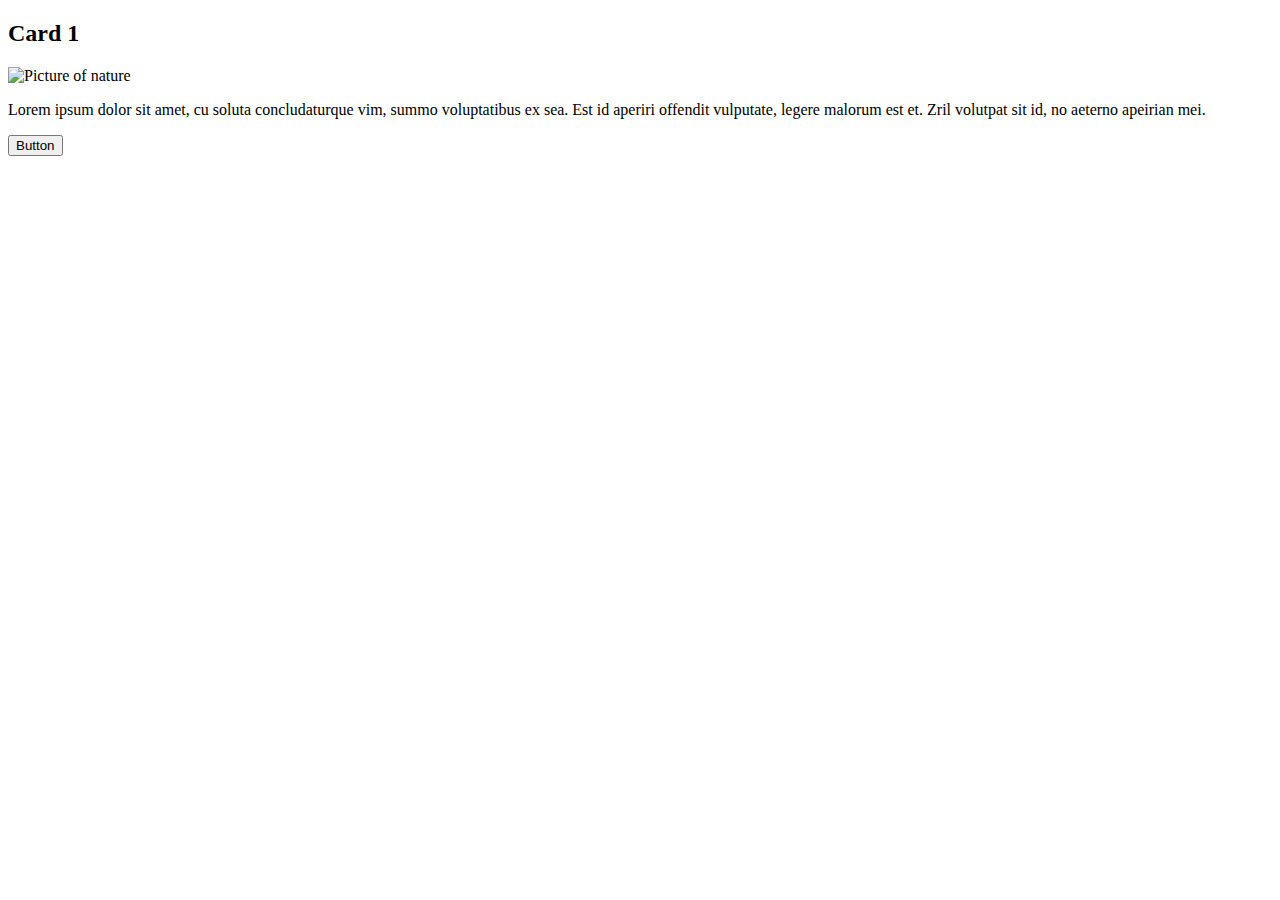
==== lab01/exercise01/index.html @ cbc057d3 "first commit" ====
<!DOCTYPE html>
<html lang="en" >
<head>
    <meta charset="UTF-8">
    <title>HTML Box Model</title>
    <!-- <link rel="stylesheet" href="style.css"> -->
</head>
<body>

    <section>
        <h2>Card 1</h2>
        <img src="https://picsum.photos/id/10/360/260" alt="Picture of nature" />
        <p>Lorem ipsum dolor sit amet, cu soluta concludaturque vim, summo voluptatibus ex sea. Est id aperiri offendit vulputate, legere malorum est et. Zril volutpat sit id, no aeterno apeirian mei.</p>
        <button>Button</button>
    </section>
  
</body>
</html>
---- lab01/exercise01/style.css ----
body * {
    box-sizing: border-box;
}

body {
    font-family: Arial, Helvetica, sans-serif;
}

/*
Add some style blocks below this line to style the card.
*/
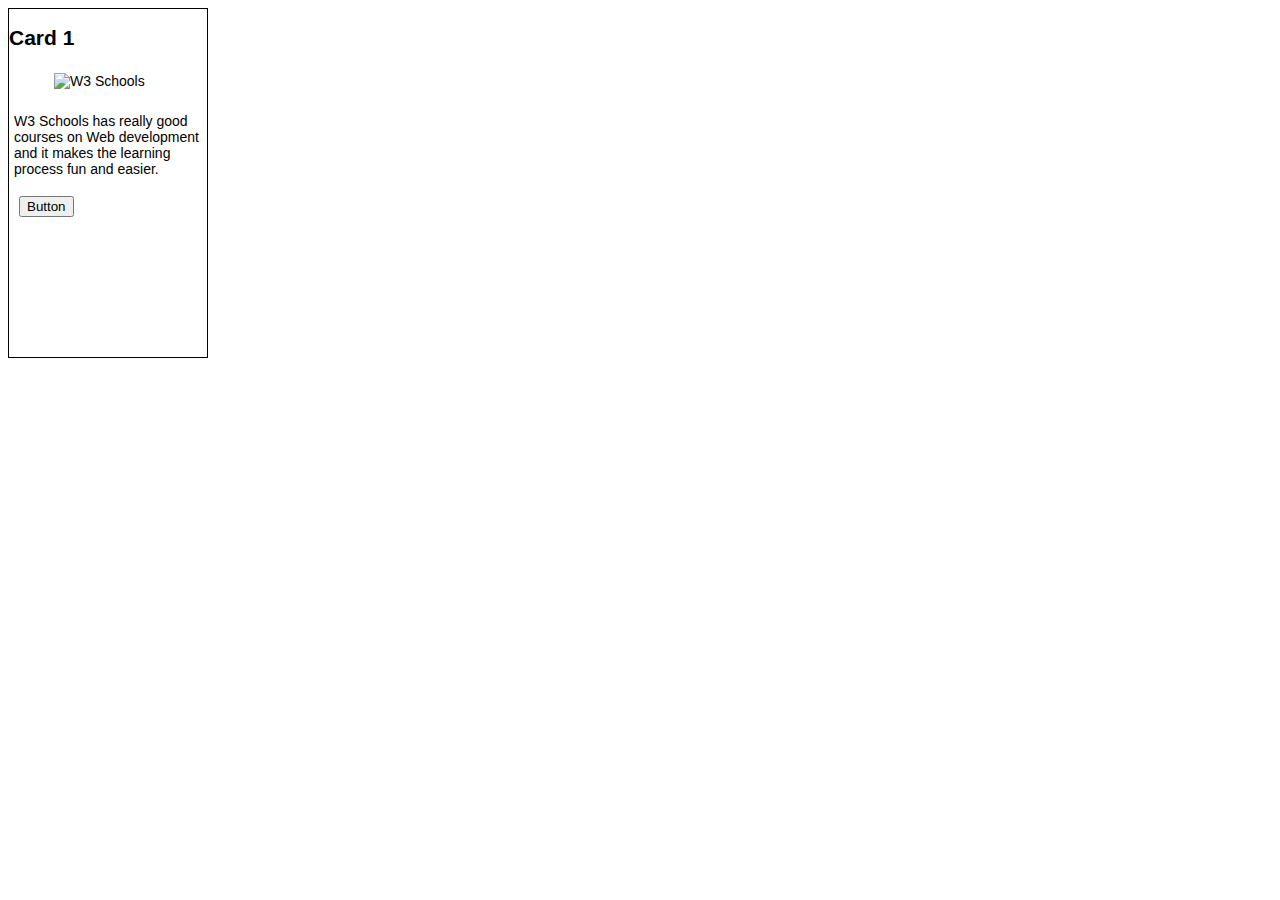
==== commit 662cbea4: "Lab01 updates" ====
--- a/lab01/exercise01/index.html
+++ b/lab01/exercise01/index.html
@@ -3,15 +3,17 @@
 <head>
     <meta charset="UTF-8">
     <title>HTML Box Model</title>
-    <!-- <link rel="stylesheet" href="style.css"> -->
+    <link rel="stylesheet" href="style.css"> 
 </head>
 <body>
 
     <section>
-        <h2>Card 1</h2>
-        <img src="https://picsum.photos/id/10/360/260" alt="Picture of nature" />
-        <p>Lorem ipsum dolor sit amet, cu soluta concludaturque vim, summo voluptatibus ex sea. Est id aperiri offendit vulputate, legere malorum est et. Zril volutpat sit id, no aeterno apeirian mei.</p>
-        <button>Button</button>
+        <div>
+            <h2>Card 1</h2>
+            <img src="https://www.w3schools.com/images/w3schools_green.jpg" alt="W3 Schools"/>
+            <p>W3 Schools has really good courses on Web development and it makes the learning process fun and easier.</p>
+            <button>Button</button>
+        </div>
     </section>
   
 </body>
--- a/lab01/exercise01/style.css
+++ b/lab01/exercise01/style.css
@@ -1,11 +1,27 @@
 body * {
-    box-sizing: border-box;
+  box-sizing: border-box;
 }
 
 body {
-    font-family: Arial, Helvetica, sans-serif;
+  font-family: Arial, Helvetica, sans-serif;
+  font-size: 14px;
 }
 
-/*
-Add some style blocks below this line to style the card.
-*/
+div {
+  height: 350px;
+  width: 200px;
+  display: block;
+  border: 0.5px solid black;
+}
+
+p {
+  padding: 5px;
+}
+
+img {
+  padding: 5px 45px 5px 45px;
+}
+
+button {
+  margin: 0 10px;
+}
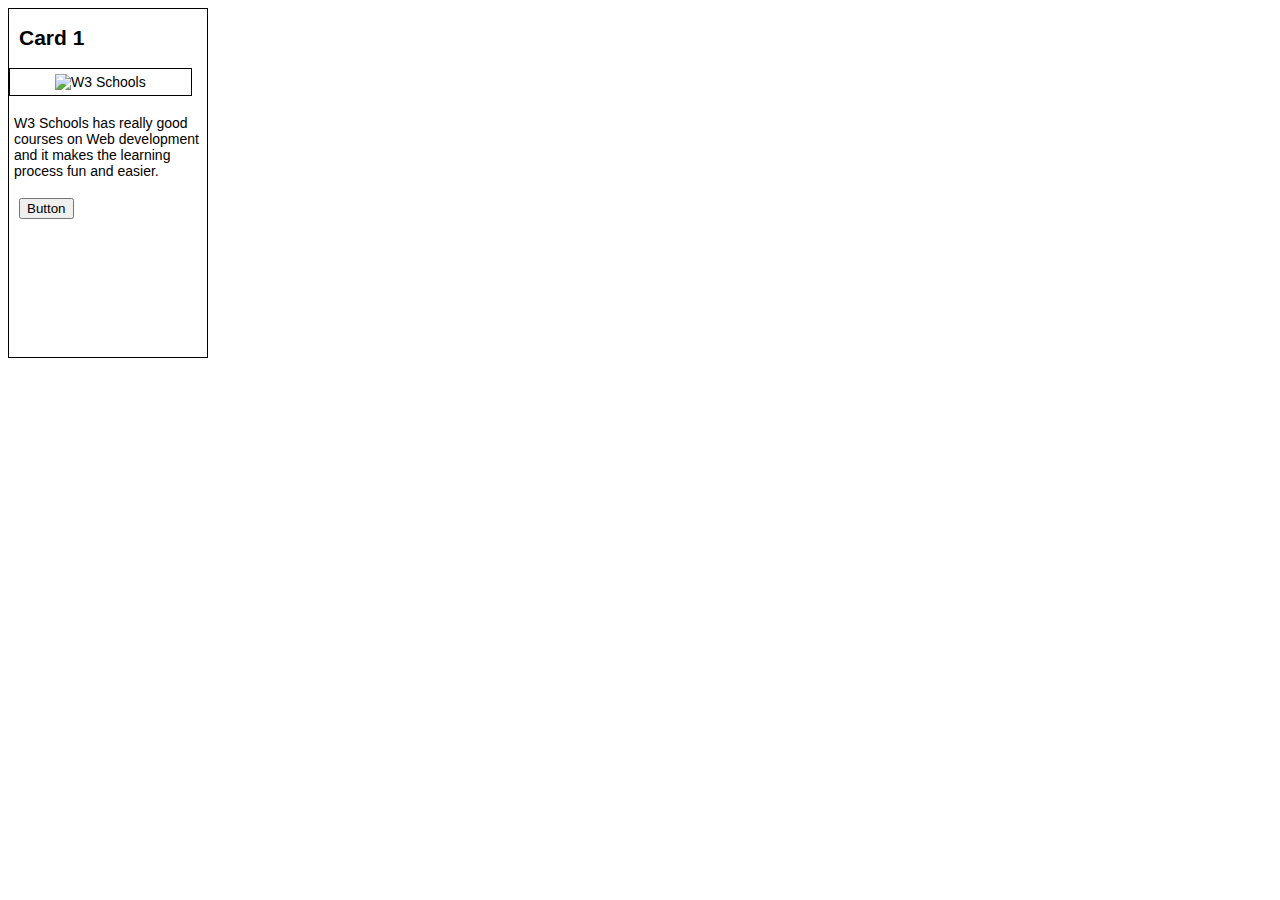
==== commit 5919b187: "Lab01 updates" ====
--- a/lab01/exercise01/index.html
+++ b/lab01/exercise01/index.html
@@ -10,7 +10,7 @@
     <section>
         <div>
             <h2>Card 1</h2>
-            <img src="https://www.w3schools.com/images/w3schools_green.jpg" alt="W3 Schools"/>
+            <img src="https://www.ardeaprints.com/p/172/la-5735-dog-shih-tzu-puppy-studio-3747198.jpg" alt="W3 Schools"/>
             <p>W3 Schools has really good courses on Web development and it makes the learning process fun and easier.</p>
             <button>Button</button>
         </div>
--- a/lab01/exercise01/style.css
+++ b/lab01/exercise01/style.css
@@ -20,8 +20,15 @@
 
 img {
   padding: 5px 45px 5px 45px;
+  height: 150px;
+  width: 200px;
+  border: 0.5px solid black;
 }
 
 button {
   margin: 0 10px;
 }
+
+h2 {
+  padding: 0 0 0 10px;
+}
